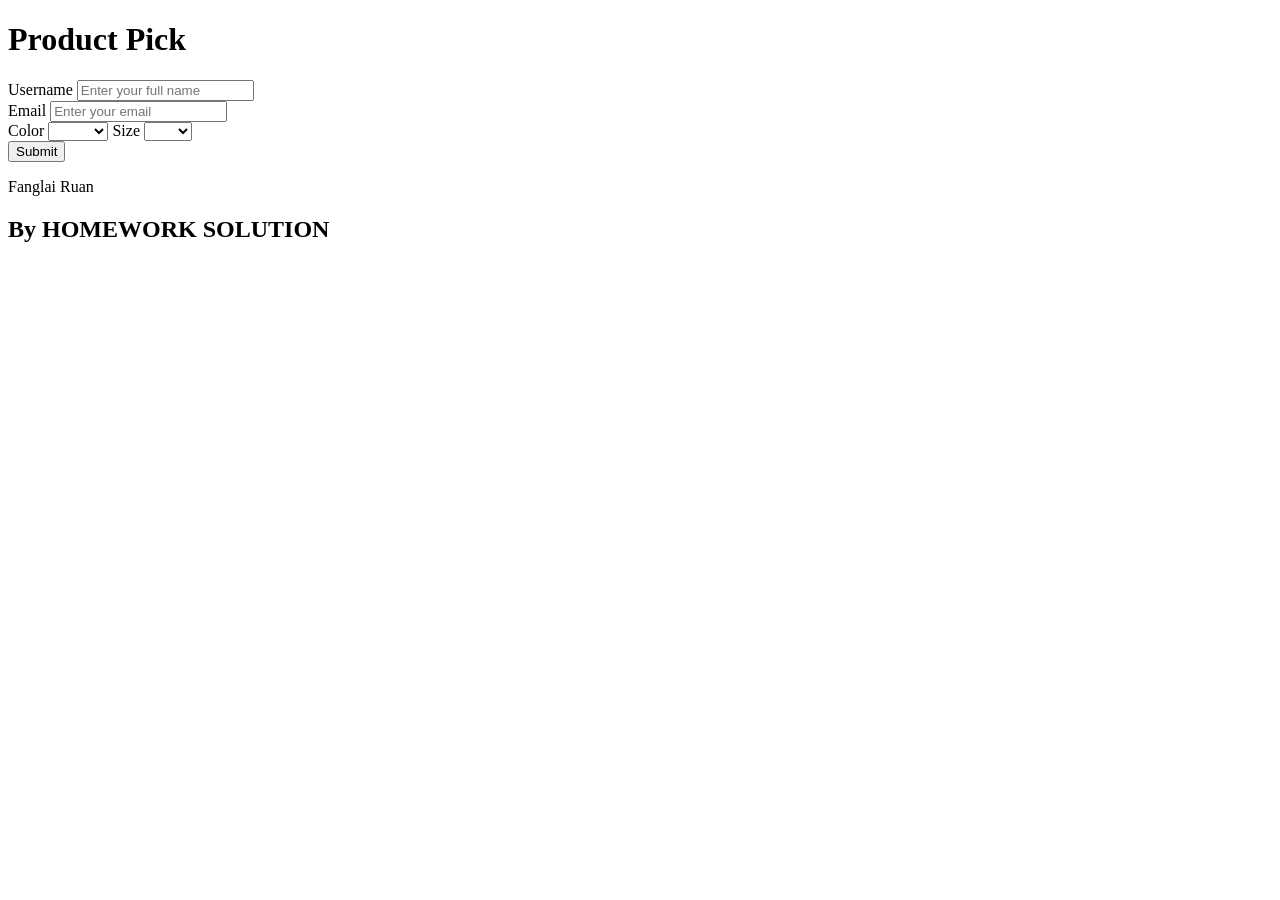
==== Form-Controls/index.html @ 9dd0ebc5 "created form" ====
<!DOCTYPE html>
<html lang="en">
  <head>
    <meta charset="utf-8" />
    <meta http-equiv="X-UA-Compatible" content="IE=edge" />
    <title>My form exercise</title>
    <meta name="description" content="" />
    <meta name="viewport" content="width=device-width, initial-scale=1" />
  </head>
  <body>
    <header>
      <h1>Product Pick</h1>
    </header>
    <main>
      <form>
        <label for="username">Username</label>
        <input type="text" id="name" placeholder="Enter your full name" minlength="2" required><br>
        <label for="email">Email</label>
        <input type="email" id="email" placeholder="Enter your email" required><br>
        <label for="color">Color</label>
          <select id="color" required>
          <option value="" selected disabled></option>>Select a color</option>
          <option value="red">Red</option>
          <option value="blue">Blue</option>
          <option value="green">Green</option>
          </select>      
        <label for="size">Size</label>
          <select id="size" required>
          <option value="" selected disabled></option>>Select a size</option>
          <option value="XS">XS</option>
          <option value="S">S</option>
          <option value="M">M</option>
          <option value="L">L</option>
          <option value="XL">XL</option>
          <option value="XXL">XXL</option>
          </select><br>
        <button type="submit">Submit</button>
      </form>
    </main>
    <footer>
      <p>Fanglai Ruan</p>
      <h2>By HOMEWORK SOLUTION</h2>
    </footer>
  </body>
</html>
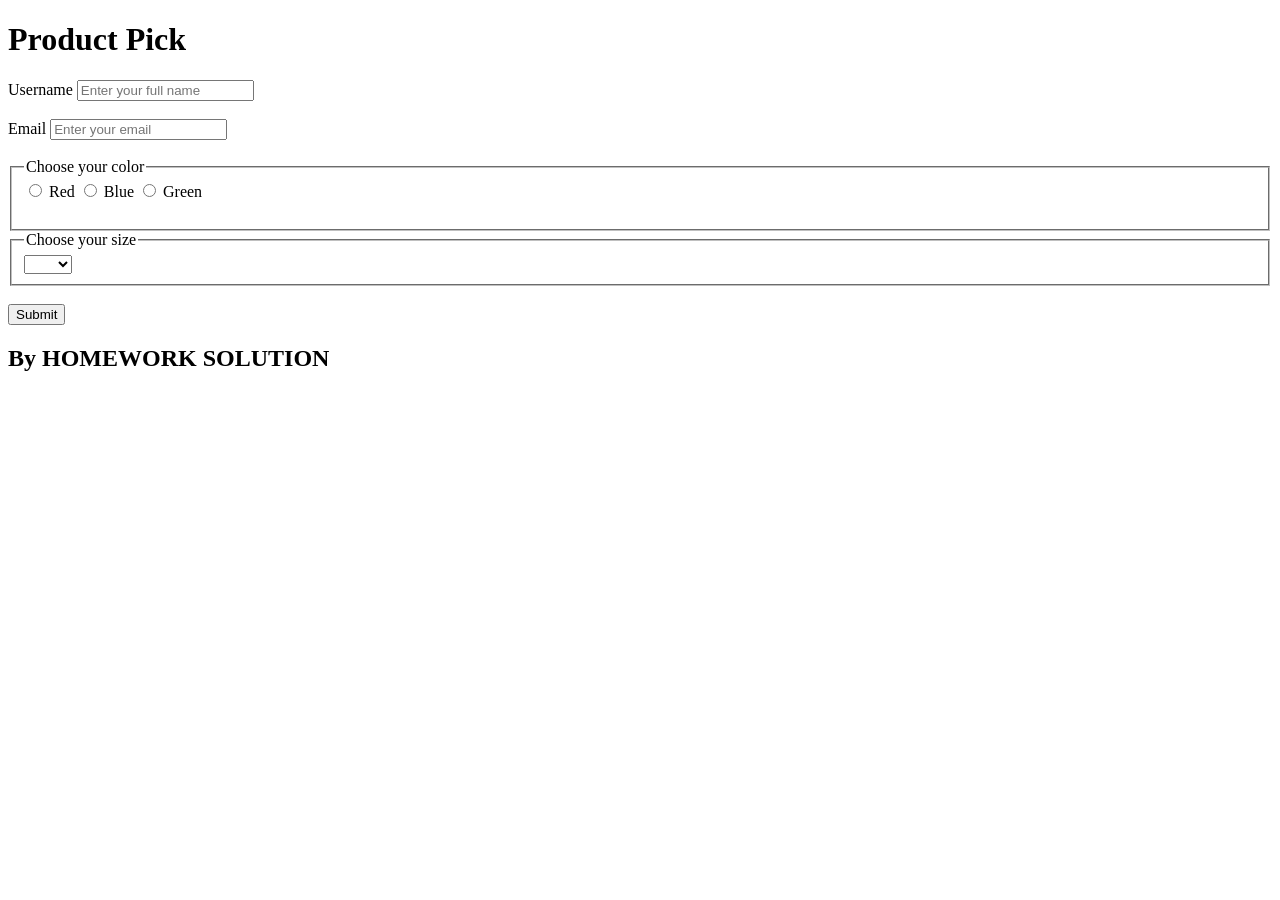
==== commit 57f090e3: "modified form" ====
--- a/Form-Controls/index.html
+++ b/Form-Controls/index.html
@@ -12,20 +12,23 @@
       <h1>Product Pick</h1>
     </header>
     <main>
-      <form>
+      <form action="index.html" method="get">
         <label for="username">Username</label>
-        <input type="text" id="name" placeholder="Enter your full name" minlength="2" required><br>
+        <input type="text" name="name"id="name" placeholder="Enter your full name" minlength="2" required><br><br>
         <label for="email">Email</label>
-        <input type="email" id="email" placeholder="Enter your email" required><br>
-        <label for="color">Color</label>
-          <select id="color" required>
-          <option value="" selected disabled></option>>Select a color</option>
-          <option value="red">Red</option>
-          <option value="blue">Blue</option>
-          <option value="green">Green</option>
-          </select>      
-        <label for="size">Size</label>
-          <select id="size" required>
+        <input type="email" id="email" placeholder="Enter your email" required><br><br>     
+        <fieldset>
+          <legend>Choose your color</legend>
+          <input type="radio" name="color" id="red" value="red" required>
+          <label for="red">Red</label>
+          <input type="radio" name="color" id="blue" value="blue">
+          <label for="blue">Blue</label>
+          <input type="radio" name="color" id="green" value="green">
+          <label for="green">Green</label><br><br>
+        </fieldset>
+        <fieldset>
+        <legend>Choose your size</legend>
+        <select id="size" required>
           <option value="" selected disabled></option>>Select a size</option>
           <option value="XS">XS</option>
           <option value="S">S</option>
@@ -33,12 +36,12 @@
           <option value="L">L</option>
           <option value="XL">XL</option>
           <option value="XXL">XXL</option>
-          </select><br>
+        </select><br>
+        </fieldset><br>
         <button type="submit">Submit</button>
       </form>
     </main>
     <footer>
-      <p>Fanglai Ruan</p>
       <h2>By HOMEWORK SOLUTION</h2>
     </footer>
   </body>
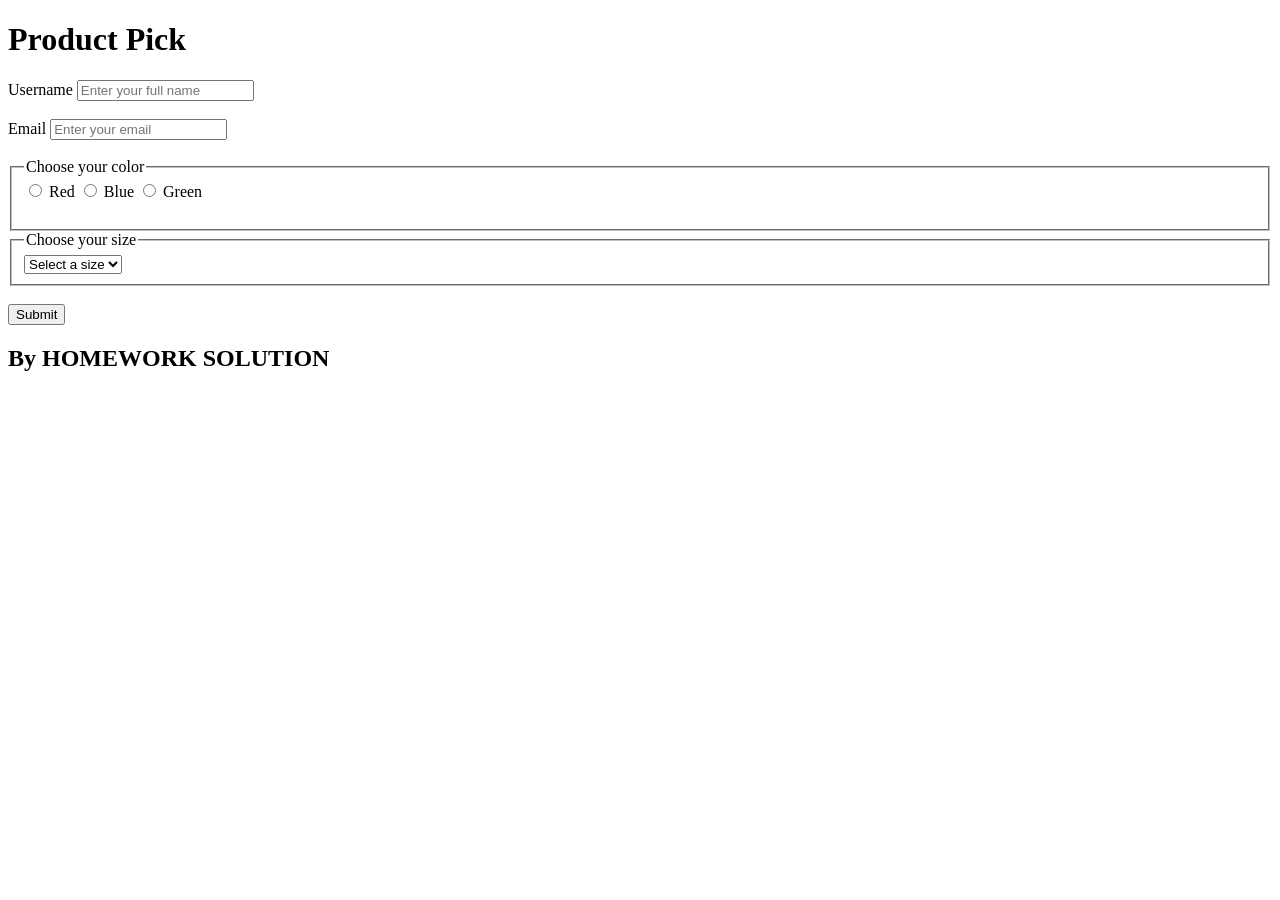
==== commit 57ac828d: "added some name in inpu t command" ====
--- a/Form-Controls/index.html
+++ b/Form-Controls/index.html
@@ -13,10 +13,10 @@
     </header>
     <main>
       <form action="index.html" method="get">
-        <label for="username">Username</label>
-        <input type="text" name="name"id="name" placeholder="Enter your full name" minlength="2" required><br><br>
+        <label for="name">Username</label>
+        <input type="text" name="name" id="name" placeholder="Enter your full name" minlength="2" required><br><br>
         <label for="email">Email</label>
-        <input type="email" id="email" placeholder="Enter your email" required><br><br>     
+        <input type="email" name="email" id="email" placeholder="Enter your email" required><br><br>     
         <fieldset>
           <legend>Choose your color</legend>
           <input type="radio" name="color" id="red" value="red" required>
@@ -28,8 +28,8 @@
         </fieldset>
         <fieldset>
         <legend>Choose your size</legend>
-        <select id="size" required>
-          <option value="" selected disabled></option>>Select a size</option>
+        <select name="size" id="size" required>
+          <option value="" selected disabled>Select a size</option>
           <option value="XS">XS</option>
           <option value="S">S</option>
           <option value="M">M</option>
